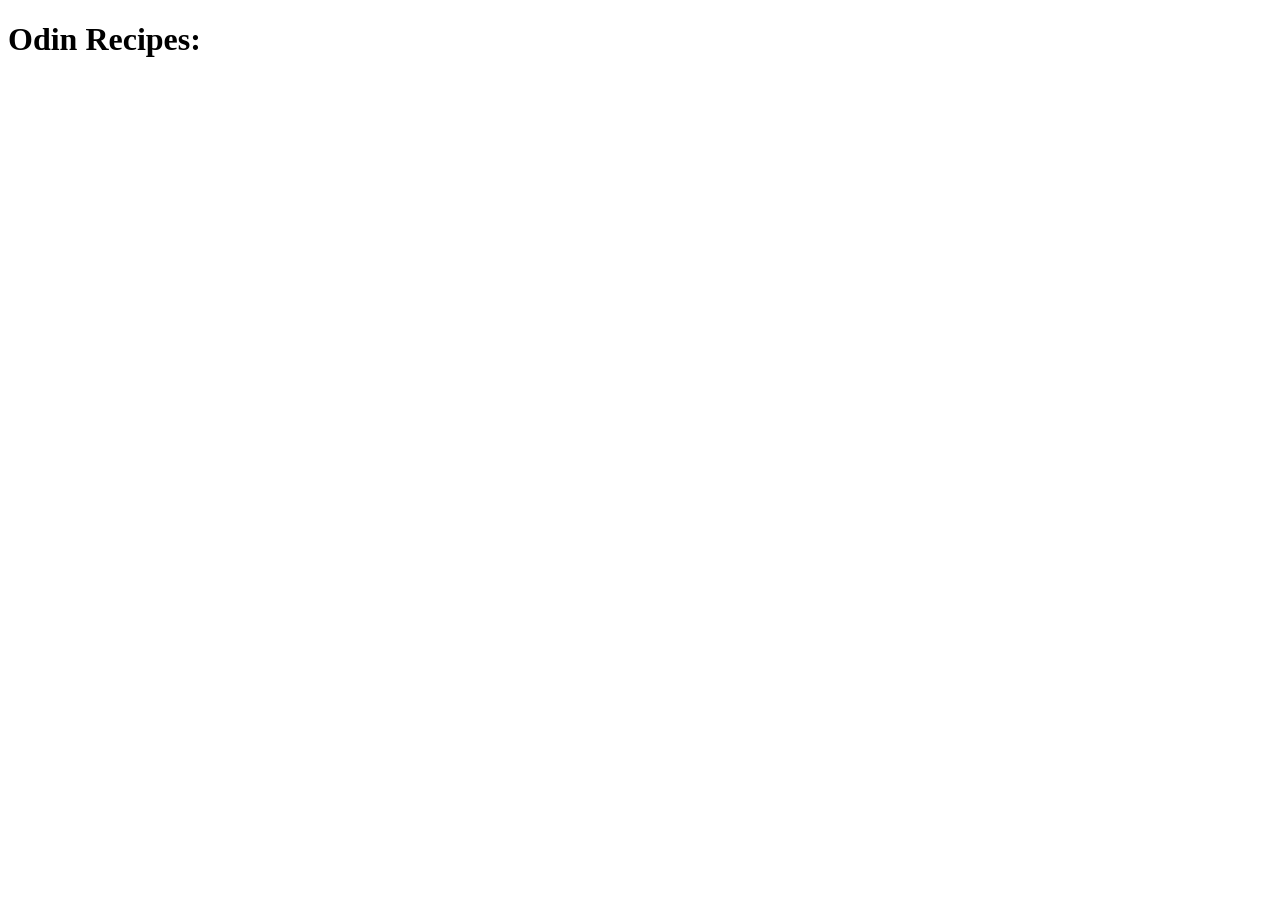
==== index.html @ 882790da "Building Recipe-Homepage" ====
<!doctype html>
<html lang="en">
  <head>
    <meta charset="UTF-8" />
    <meta name="viewport" content="width=device-width, initial-scale=1.0" />
    <title>Odin-recipes</title>
  </head>
  <body>
    <h1>Odin Recipes:</h1>
  </body>
</html>
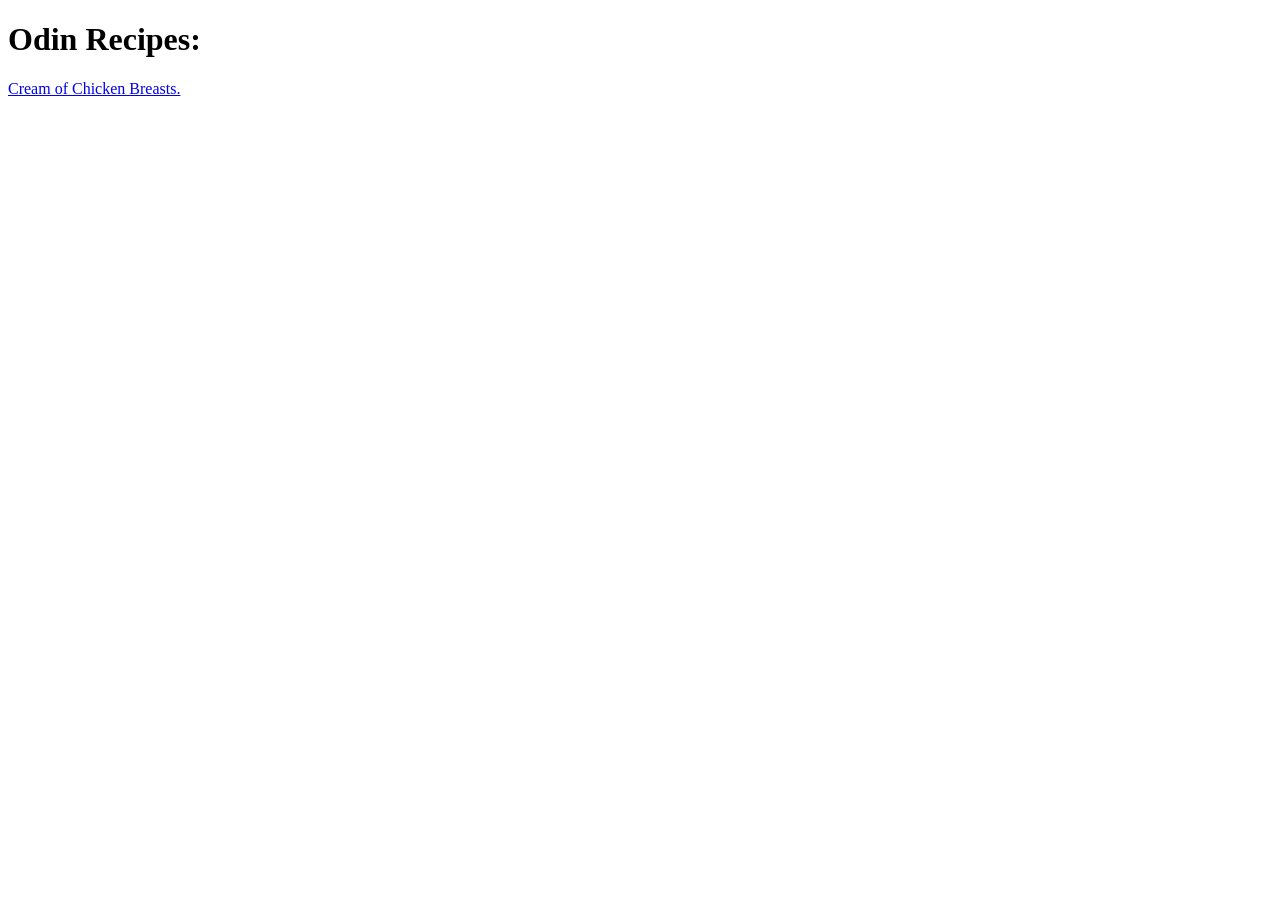
==== commit 0deaf83a: "Creating and linking recipe one I've done my first recipe page and link it with my home page." ====
--- a/index.html
+++ b/index.html
@@ -7,5 +7,6 @@
   </head>
   <body>
     <h1>Odin Recipes:</h1>
+    <a href="./recipes/cream-chicken.html">Cream of Chicken Breasts.</a>
   </body>
 </html>
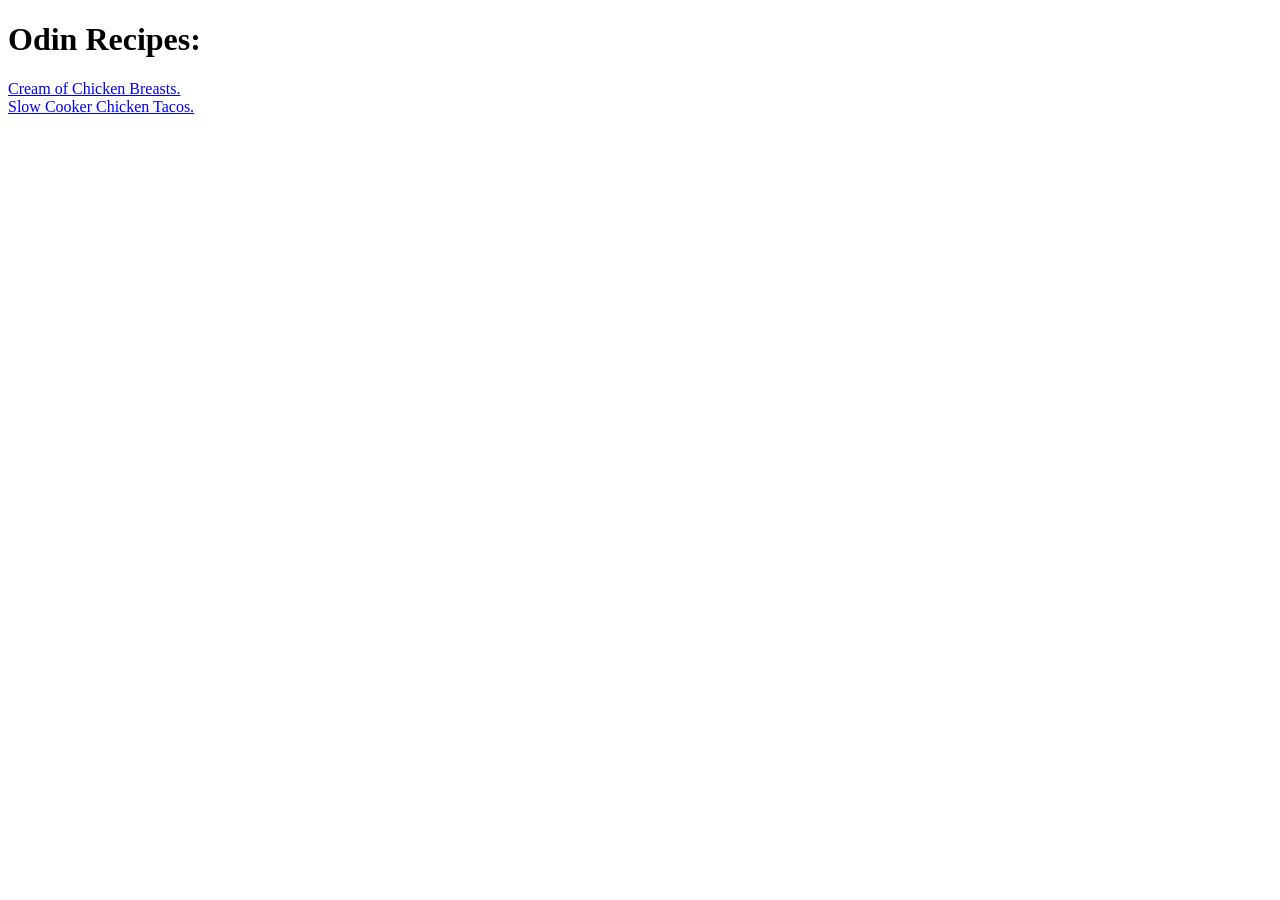
==== commit 3d3e7c22: "Creating and linking recipe two In this time I've done and linked my second recipe page, and it's ab" ====
--- a/index.html
+++ b/index.html
@@ -8,5 +8,7 @@
   <body>
     <h1>Odin Recipes:</h1>
     <a href="./recipes/cream-chicken.html">Cream of Chicken Breasts.</a>
+    <br />
+    <a href="./recipes/chicken-tacos.html">Slow Cooker Chicken Tacos.</a>
   </body>
 </html>
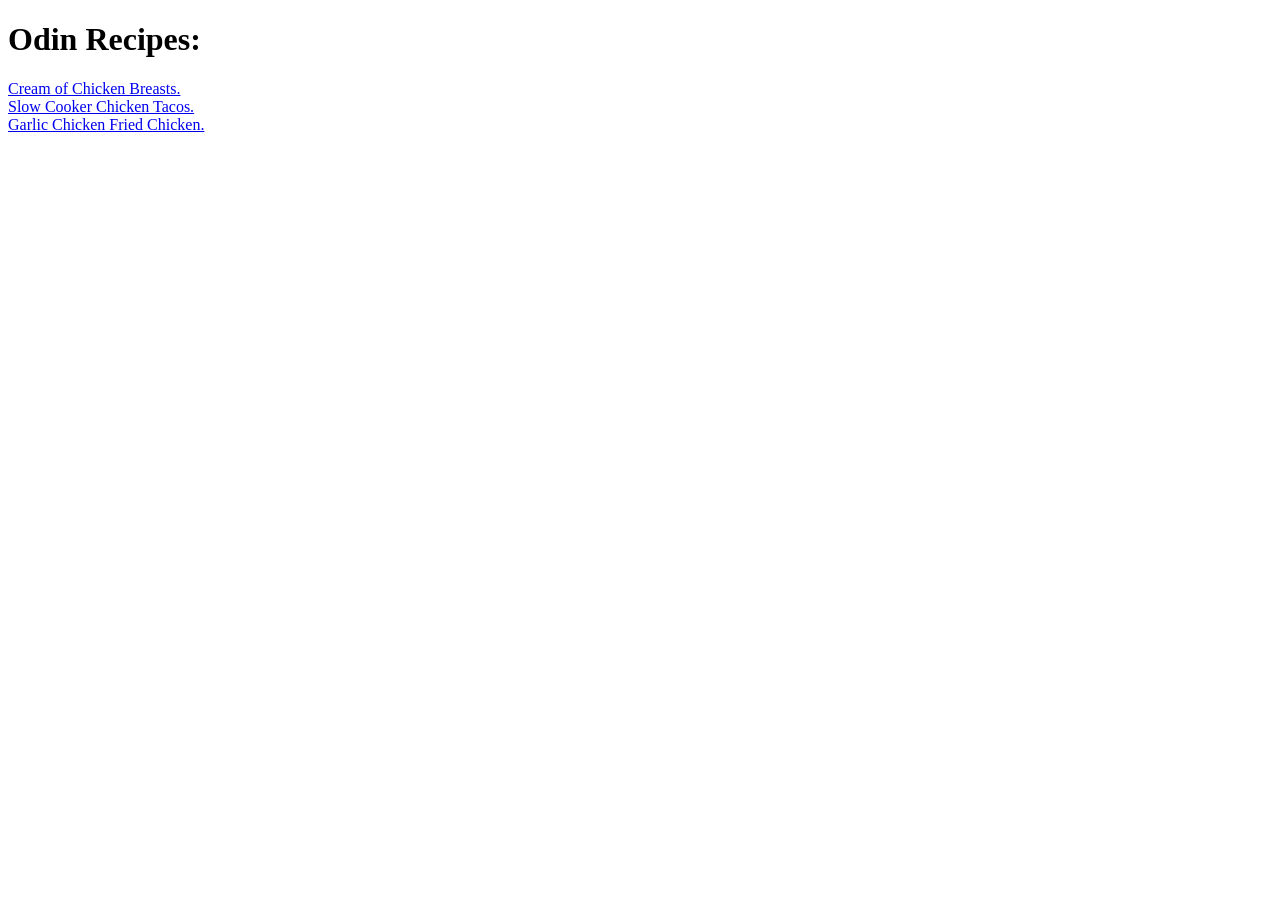
==== commit 73d34714: "Creating and linking my third recipe page This going to be my last one in this project and it's like" ====
--- a/index.html
+++ b/index.html
@@ -10,5 +10,7 @@
     <a href="./recipes/cream-chicken.html">Cream of Chicken Breasts.</a>
     <br />
     <a href="./recipes/chicken-tacos.html">Slow Cooker Chicken Tacos.</a>
+    <br />
+    <a href="./recipes/fried-chicken.html">Garlic Chicken Fried Chicken.</a>
   </body>
 </html>
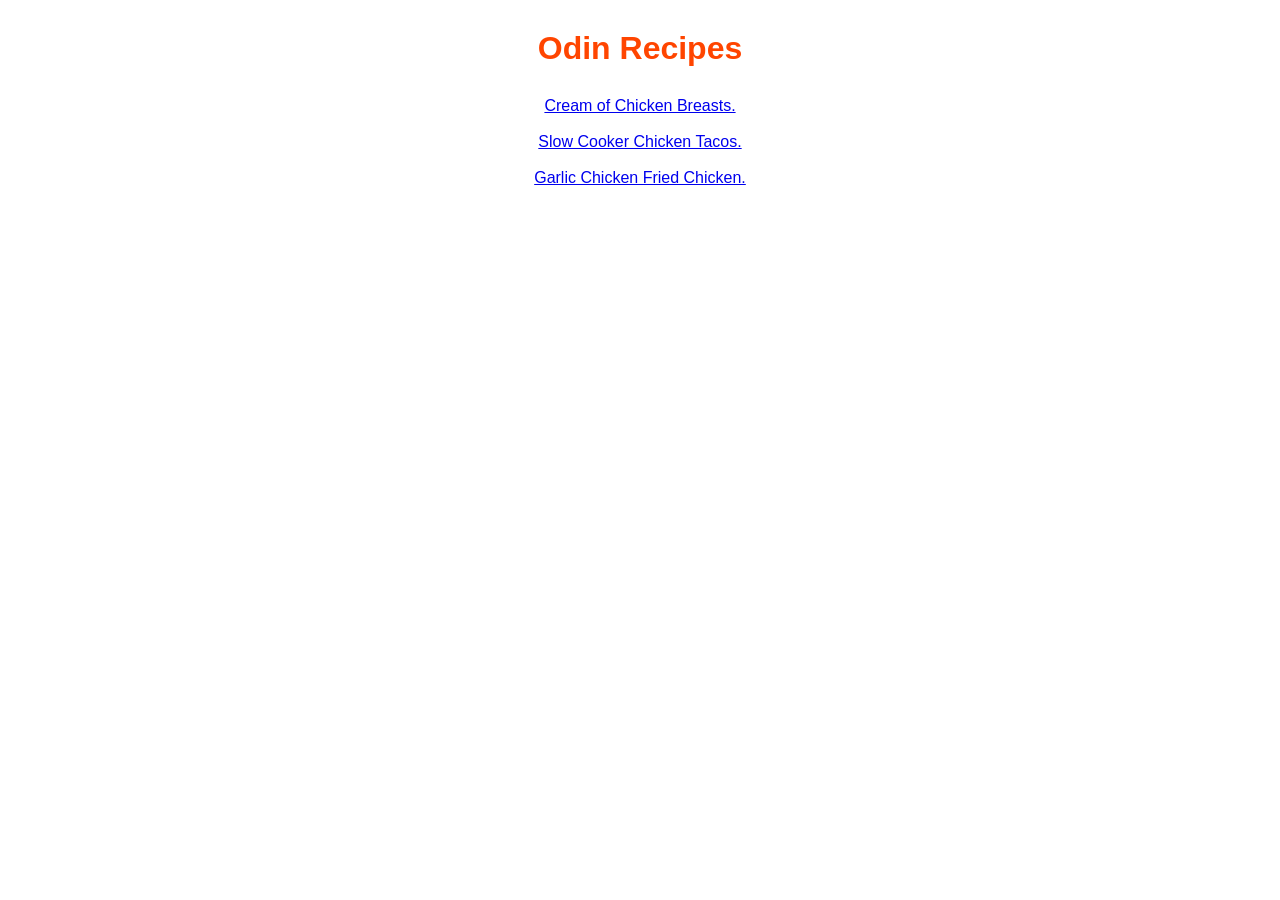
==== commit cda461d5: "Adding CSS to Odin recipes." ====
--- a/index.html
+++ b/index.html
@@ -3,14 +3,17 @@
   <head>
     <meta charset="UTF-8" />
     <meta name="viewport" content="width=device-width, initial-scale=1.0" />
+    <link rel="stylesheet" href="./style/style.css" />
     <title>Odin-recipes</title>
   </head>
   <body>
-    <h1>Odin Recipes:</h1>
-    <a href="./recipes/cream-chicken.html">Cream of Chicken Breasts.</a>
-    <br />
-    <a href="./recipes/chicken-tacos.html">Slow Cooker Chicken Tacos.</a>
-    <br />
-    <a href="./recipes/fried-chicken.html">Garlic Chicken Fried Chicken.</a>
+    <h1>Odin Recipes</h1>
+    <div class="link-container">
+      <a href="./recipes/cream-chicken.html">Cream of Chicken Breasts.</a>
+      <br />
+      <a href="./recipes/chicken-tacos.html">Slow Cooker Chicken Tacos.</a>
+      <br />
+      <a href="./recipes/fried-chicken.html">Garlic Chicken Fried Chicken.</a>
+    </div>
   </body>
 </html>
--- a/style/style.css
+++ b/style/style.css
@@ -0,0 +1,20 @@
+h1 {
+  width: 600px;
+  margin: 30px auto;
+  font-family:
+    "Lucida Sans Regular", "Lucida Grande", "Lucida Sans Unicode", Geneva,
+    Verdana, sans-serif;
+  color: orangered;
+  text-align: center;
+}
+
+.link-container {
+  font-family: sans-serif;
+  margin: auto;
+  width: 600px;
+  text-align: center;
+}
+
+a {
+  display: block;
+}
